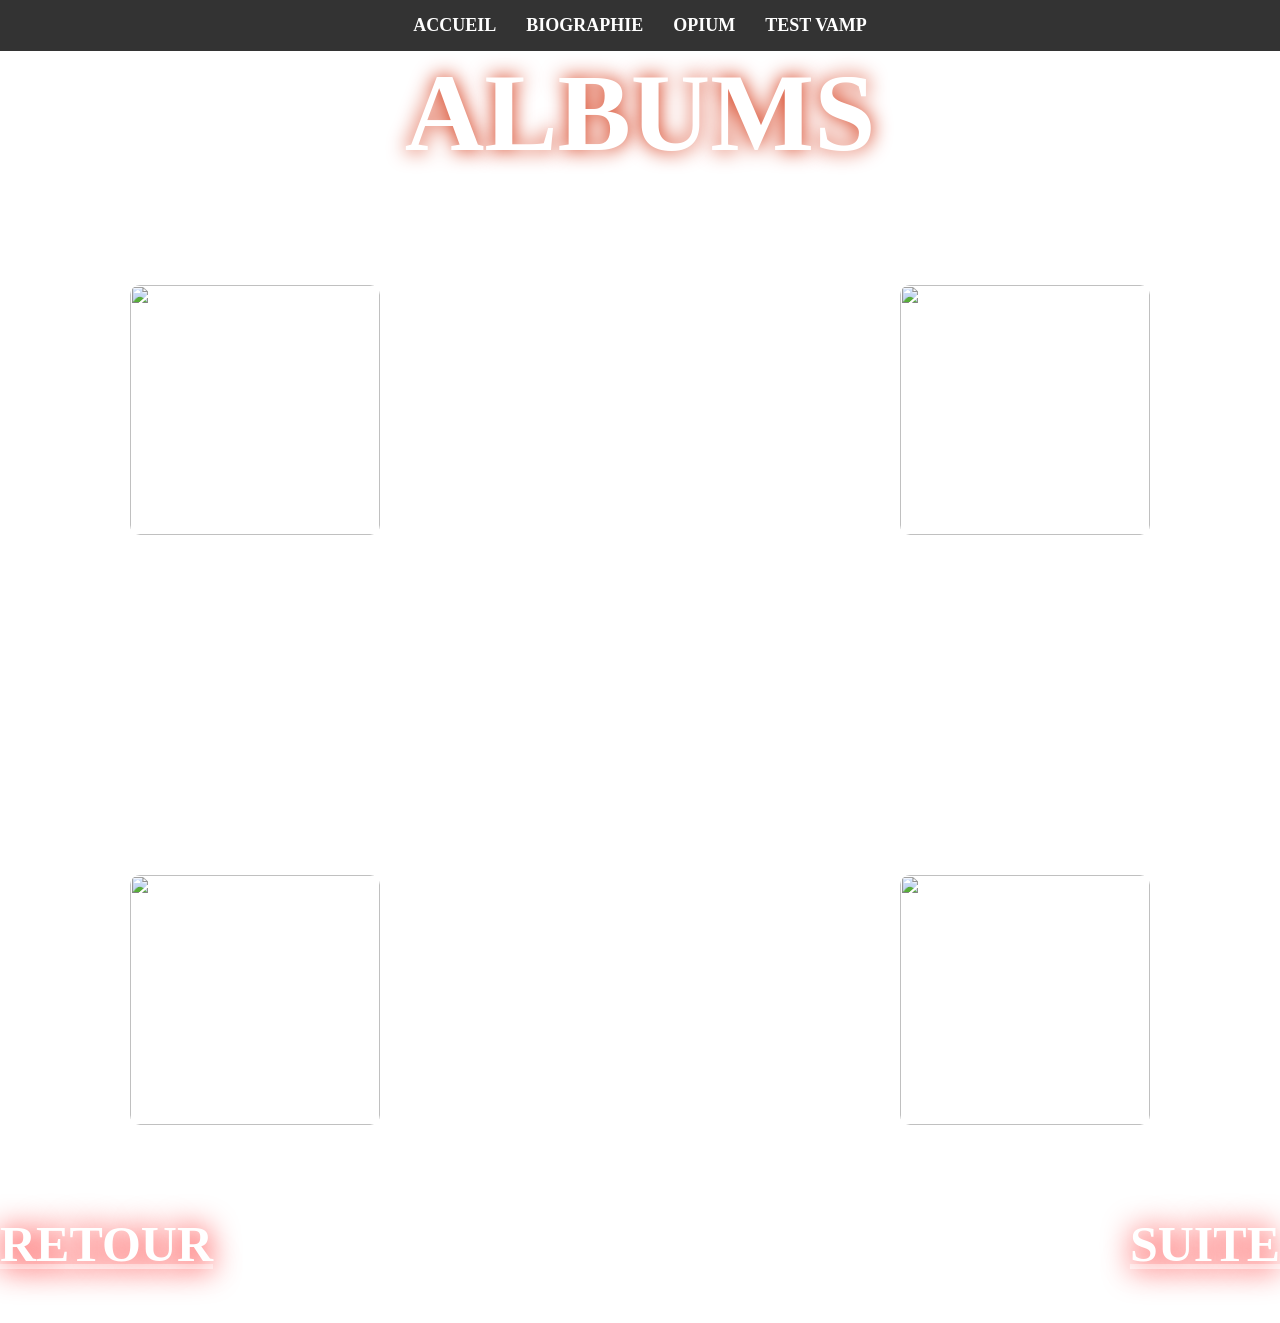
==== albums.html @ 75ca52f2 "Update albums.html" ====
<!DOCTYPE html>
<html lang="fr">
<head>
  <meta charset="UTF-8">
  <meta http-equiv="X-UA-Compatible" content="IE=edge">
  <meta name="viewport" content="width=device-width, initial-scale=1.0">
  <meta name="description" content="Découvrez l'univers d'Opium et de Playboi Carti. Projets 3D et discographie. Site Fan">
  <link rel="icon" type="image/png" href="https://external-content.duckduckgo.com/iu/?u=https%3A%2F%2Fcdn.thommen.it%2Fcmtyone%2Fprod%2Fimages%2Fplayboy_carti_for_supreme.width-800.jpg&f=1&nofb=1&ipt=9789120958dce6ffddf3f171e66495fcc05212a93f11af8ffb2229f510e140c9">
  <script defer src="https://cloud.umami.is/script.js" data-website-id="02c1eb8c-1941-4640-a009-0ea5e2f98c2b"></script>
  <style>
   body{
  margin: 0;
  background-image: url(https://external-content.duckduckgo.com/iu/?u=https%3A%2F%2Fi.ytimg.com%2Fvi%2F_o3WZ1c2r4I%2Fmaxresdefault.jpg%3Fsqp%3D-oaymwEmCIAKENAF8quKqQMa8AEB-AHOBYAC0AWKAgwIABABGGUgZShlMA8%3D%26rs%3DAOn4CLA2Gcr5ax_q1XHpjLlZBQma5NJuzg&f=1&nofb=1&ipt=e4a99065d6e7037354c62e83ba6f0ce55c24de8db024f26bb0fffd9d2e3e9006);
  background-repeat: no-repeat;
  background-size: cover;
  background-position: center;
}


h1{
  margin: 50px;
  font-family: Times;
  color: white;
  text-shadow: 0 0 20px #D12600;
  font-size: 110px;
  text-align: center;
}



.CARTE {
  width: 250px;
  height: 250px;
  margin: 20px;
}

.carte {
  width: 100%;
  height: 100%;
}

.carte-interieur {
  width: 100%;
  height: 100%;
  position: relative;
  transition: transform 1.3s;
  transform-style: preserve-3d;
}

.CARTE:hover .carte-interieur{
  transform: rotateY(180deg);
}

.carte-face, .carte-dos{
  position: absolute;
  width:  100%;
  height: 100%;
  backface-visibility: hidden;
  border-radius: 10px;
  overflow: hidden;
}

.carte-face img{
  width: 100%;
  height: 100%;
  object-fit: cover;
  display: block;
}

.carte-dos{
  background: linear-gradient(135deg, lightgray, black);
  color: white;
  display: flex;
  flex-direction: column;
  justify-content: center;
  transform: rotateY(180deg);
  padding: 10px;
  text-align: center;
}

.toute-cartes{
  display: grid;
  grid-template-columns: 1fr 1fr;
  gap: 300px;
  padding: 20px;
  justify-items: center;
}

.retour{
  text-align: left;
}

.navig{
  display: grid;
  grid-template-columns: 1fr 1fr;
}

.suite{
  text-align: right;
}

h2{
  color: white;
  text-shadow: 0 0 20px black;
}

a{
  font-family:'Times', sans-serif;
  font-size: 50px;
  color: white;
}

.text-navig{
  text-shadow: 0 0 30px red;
  font-size: 50px;
}

.easteregg-évidemment-en-lien-avec-Playboi-Carti{
  color: transparent;
  font-size: 10px;
}

nav {
    position: fixed;
    top: 0px;
    left: 0px;
    width: 100%;
    background-color: #333;
    padding: 15px 0;
}

nav ul {
    list-style: none;
    display: flex;
    justify-content: center;
    gap: 30px;
    margin: 0px;
    padding: 0px;
}

nav a {
    color: white;
    text-decoration: none;
    font-weight: bold;
    font-size: 18px;
}

.albums{
  color:white;
  font-weight: bold;
  font-size: 24px;
}

.sons{
  color:white;
  font-weight: bold;
  font-size: 16px;
}


@media (max-width: 768px) {

  body {
    background-attachment: scroll !important;
    background-position: center center !important;
    
  h1 {
    font-size: 42px !important;
    margin-top: 75px !important;
  }

  
  .toute-cartes {
    display: flex !important;
    flex-direction: column !important; 
    align-items: center !important;
    gap: 30px !important;
    padding: 10px !important;
  }

  
  .CARTE {
    width: 80vw !important;
    max-width: 280px !important;
    height: 280px !important;
    margin: 10px 0 !important;
  }

  
  .carte-dos h2 {
    font-size: 20px !important;
  }
  .texte-album {
    font-size: 12px !important;
  }

  
   .navig {
    display: grid !important;
    justify-content: space-between !important;
    width: 100% !important;
    max-width: 100% !important;
    box-sizing: border-box !important;
    padding: 0 20px !important;
    gap: 10px !important;
  }
  
  .text-navig {
    font-size: 20px !important;
  }

  nav a {
    font-size: 13px !important;
  }
  nav ul {
    gap: 12px !important;
  }
}
    
</style>
  <title>PLAYBOI CARTI ALBUMS</title>
</head>

  <body>
  <nav>
        <ul>
            <li><a href="index.html">ACCUEIL</a></li>
            <li><a href="biographie.html">BIOGRAPHIE</a></li>
            <li><a href="opium.html">OPIUM</a></li>
            <li><a href="vamp-test.html">TEST VAMP</a></li>
        </ul>
  </nav>
    <h1> ALBUMS</h1>
    <a href="https://external-content.duckduckgo.com/iu/?u=https%3A%2F%2Fmedia.tenor.com%2F1aFbnAIg-n8AAAAM%2Fwake-up-first-day.gif&f=1&nofb=1&ipt=930246de7f6a9ce33772a8cb289f7130fb6a22ab72357d72f60a4444084109ce" class="easteregg-évidemment-en-lien-avec-Playboi-Carti">EASTER EGG</a>
<div class="toute-cartes">
<div class="CARTE" data-album="1">
    <div class="carte">

        <div class="carte-interieur">
        
          <div class="carte-face">
           <img src="https://wallpapers.com/images/hd/playboi-carti-album-cover-ygbujxjaujeg4m6s.jpg"> 
          </div>
        
          <div class="carte-dos">
            <h2>1er album: <a class="albums" href="https://open.spotify.com/intl-fr/album/4rJgzzfFHAVFhCSt2P4I3j" target="_blank">Playboi Carti</a></h2>
            <p class="texte-album">Ce premier projet de Playboi Carti est sorti en 2017, il a marqué le début de sa carrière. Ce projet contient des sons amblématique comme"<a class="sons" href="https://open.spotify.com/intl-fr/track/1e1JKLEDKP7hEQzJfNAgPl" target="_blank">Magniolia</a>", avec un style trap classique. Les instrumentals sont produitent en majoritées par Pi'erre Bourne.</p>
          </div>
      
        </div>   
    </div>     
</div>


<div class="CARTE" data-album="2">
    <div class="carte">

        <div class="carte-interieur">
        
          <div class="carte-face">
           <img src="https://external-content.duckduckgo.com/iu/?u=https%3A%2F%2Fimages.squarespace-cdn.com%2Fcontent%2Fv1%2F5b7e9b37ec4eb7238e6d6003%2Fa1cc060f-6f8d-4b7d-b3a0-297df8286840%2Fdie-lit-playboi-carti-hi-res-cover.jpg&f=1&nofb=1&ipt=208ea0e6a9898c4af7c0283aa081d854715838b9ca27768c58163f2db02358a6"> 
          </div>
        
          <div class="carte-dos">
            <h2>2ème album: <a class="albums" href="https://open.spotify.com/intl-fr/album/7dAm8ShwJLFm9SaJ6Yc58O" target="_blank">Die Lit</a></h2>
            <p class="texte-album">C'est son premier album en studio sorti en 2018. Cet album est composé de son moins mélodiques mais toujours dans le style de trap moderne, les plus stream de cet album sont: <a class="sons" href="https://open.spotify.com/intl-fr/track/2BJSMvOGABRxokHKB0OI8i" target="_blank">Shoota</a>, <a class="sons" href="https://open.spotify.com/intl-fr/track/500l6Cwe40hkPqS7Sf7ufY" target="_blank">Forein</a> et <a class="sons" href="https://open.spotify.com/intl-fr/track/3L0IKstjUgDFVQAbQIRZRv" target="_blank">R.I.P</a> et encore en parti produit par Pi'erre Bourne. C'est à partir de cet album que Playboi Carti a commencé a créer son propre univers qui va énormement grandir.</p>
          </div>
      
        </div>   
    </div>     
</div>


<div class="CARTE" data-album="3">
    <div class="carte">

        <div class="carte-interieur">
        
          <div class="carte-face">
           <img src="https://external-content.duckduckgo.com/iu/?u=https%3A%2F%2Fhip-hopvibe.com%2Fwp-content%2Fuploads%2F2020%2F12%2Fplayboi-carti-reveals-whole-lo.jpg&f=1&nofb=1&ipt=cadf3cb974893e74cf8285fbef262016ff2e359bdf35bc5dc49b9b34ced525c6"> 
          </div>
        
          <div class="carte-dos">
            <h2>3ème album: <a class="albums" href="https://open.spotify.com/intl-fr/album/2QRedhP5RmKJiJ1i8VgDGR" target="_blank">Whole Lotta Red</a></h2>
            <p class="texte-album">Cet album sorti en 2020, l'a définitivement propulser comme une figure emblématique du rap américain moderne. L'album montre un style audacieux plus punk même "vamp". Les sons sont très écouté encore aujourd'hui comme <a class="sons" href="https://open.spotify.com/intl-fr/track/29TPjc8wxfz4XMn21O7VsZ" target="_blank">Sky</a>, <a class="sons" href="https://open.spotify.com/intl-fr/track/15JRvf02KKGHKgC31jrpuh" target="_blank">Meh</a> ou <a class="sons" href="https://open.spotify.com/intl-fr/track/2lLG56qpLP3UbcLuzMvkWX" target="_blank">Stop Breathing</a> . Il y a eu un "remake" de cette album  pour Noël 2025. </p>
          </div>
      
        </div>   
    </div>     
</div>


<div class="CARTE" data-album="4">
    <div class="carte">

        <div class="carte-interieur">
        
          <div class="carte-face">
           <img src="https://external-content.duckduckgo.com/iu/?u=http%3A%2F%2Fiammusicmerch.com%2Fcdn%2Fshop%2Ffiles%2Fblack_iammusic.png%3Fheight%3D628%26pad_color%3Dffffff%26v%3D1725483559%26width%3D1200&f=1&nofb=1&ipt=a56fd4e8f07e2b18366c5f9b11c6ec0df782181c6b2f5a7bd11fdee776c257b5"> 
          </div>
        
            <div class="carte-dos">
              <h2>4ème album: <a class="albums" href="https://open.spotify.com/intl-fr/album/0fSfkmx0tdPqFYkJuNX74a" target="_blank">MUSIC</a></h2>
              <p class="texte-album">L'album de Playboi Carti le plus écouté (actuellement 2,5mld de stream) est son chef d'oeuvre. Sorti en 2025 avec 4ans de retard, toujours dans une direction artistique "vamp" et trap avec des sons emblématique comme  <a class="sons" href="https://open.spotify.com/intl-fr/track/6iycYUk3oB0NPMdaDUrN1w" target="_blank">Evil Jordan</a>, les featuring sont très présent avec des grands noms comme Skepta ( <a class="sons" href="https://open.spotify.com/intl-fr/track/4evMMKc2HD6fV9slMfgkMx" target="_blank">Toxic</a>), Travis Scott ( <a class="sons" href="https://open.spotify.com/intl-fr/track/2cjhSZd6uZIrp4ddxvvBdn" target="_blank">Backr00m</a>,  <a class="sons" href="https://open.spotify.com/intl-fr/track/3VdooJLOy4tLxKpnn46SMP" target="_blank">Crush</a>) ou même Kendrick Lamar ( <a class="sons" href="https://open.spotify.com/intl-fr/track/0rNgWFQJtfttOYIHfDOHCg" target="_blank">Backd00r</a>)</p>
            </div>
      
          </div>   
      </div>
  </div>

</div>

    
 
<div class="navig">
 
  <div class="retour">
      <a href="biographie.html"><h3 class="text-navig">RETOUR</h3></a>
  </div>

  <div class="suite">
      <a href="opium.html"><h3 class="text-navig">SUITE</h3></a>
  </div>
  
</div>
    

<audio id="audio-album1" src="pierre-bourne.mp3" preload="auto"></audio>
<audio id="audio-album2" src="wake-up.mp3" preload="auto"></audio>
<audio id="audio-album3" src="what.mp3" preload="auto"></audio>
<audio id="audio-album4" src="seyuh.mp3" preload="auto"></audio>
    
<audio id="audio-touche1" src="CARTII.mp3" preload="auto"></audio>
<audio id="audio-touche2" src="what.mp3" preload="auto"></audio>
<audio id="audio-touche3" src="seyuh.mp3" preload="auto"></audio>



<script>
    const cartes = document.querySelectorAll('.CARTE');
    cartes.forEach(carte => {
      const albumId = carte.getAttribute('data-album');
      const audio = document.getElementById(`audio-album${albumId}`);
      if (audio) {
        carte.addEventListener('mouseenter', () => {
          audio.currentTime = 0;
          audio.play().catch(e => console.log(e));
        });
      }


  </script>

    
  <script src="sound-shortcuts.js"></script>

    
  </body>

</html>
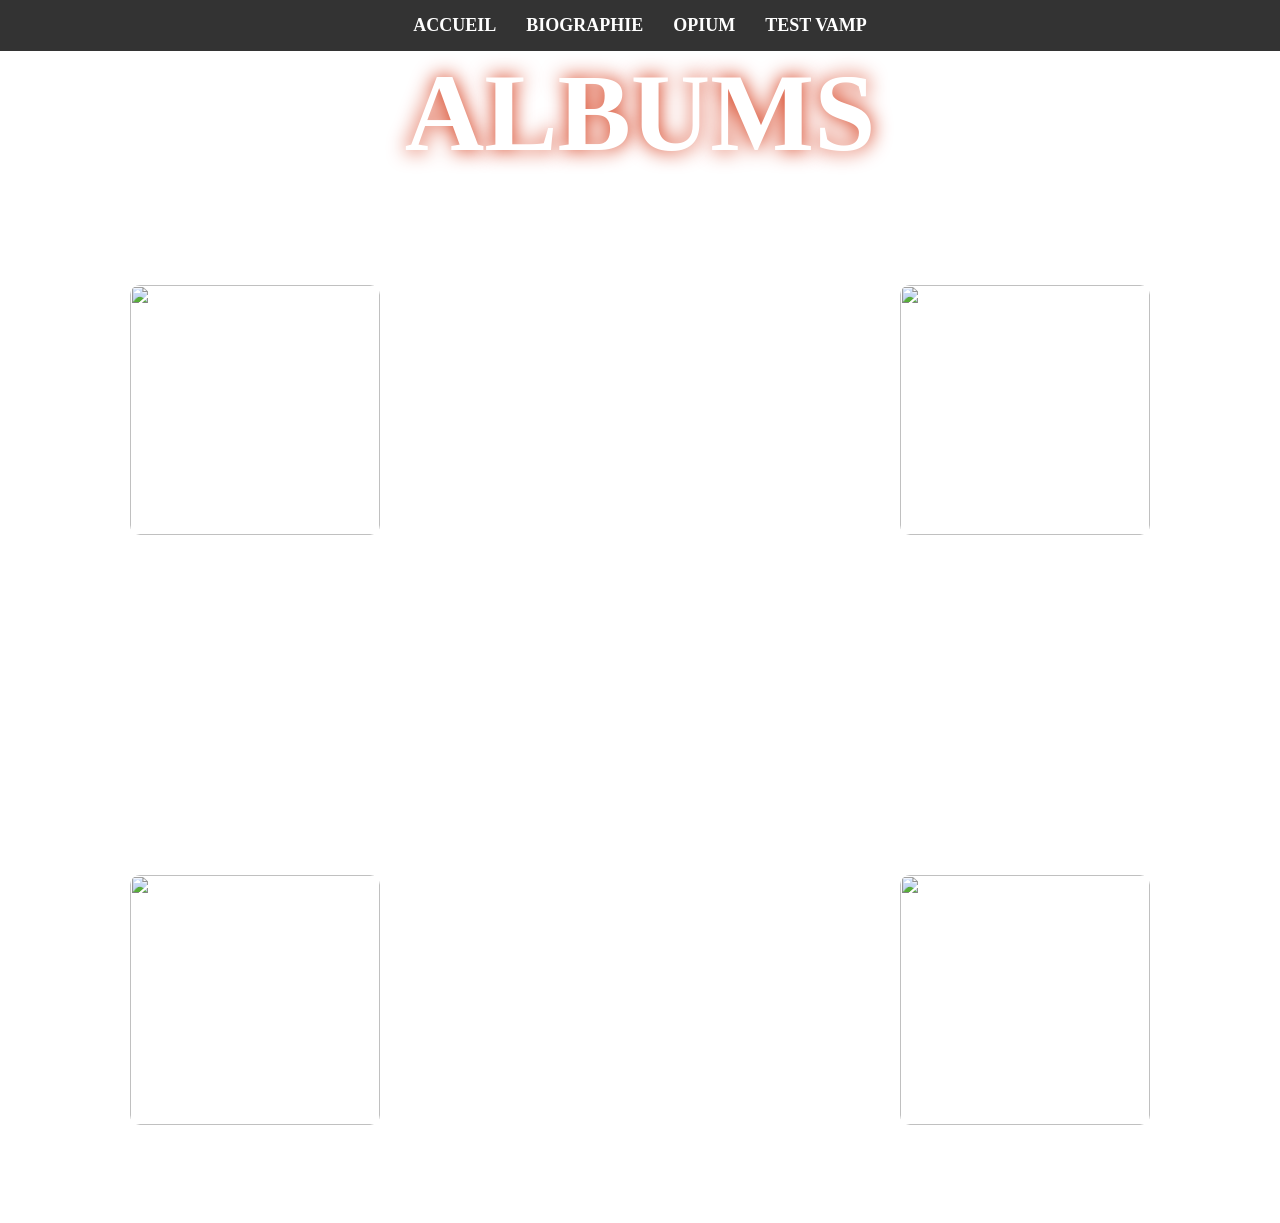
==== commit 503b140a: "Update albums.html" ====
--- a/albums.html
+++ b/albums.html
@@ -163,7 +163,7 @@
   body {
     background-attachment: scroll !important;
     background-position: center center !important;
-    
+  }   
   h1 {
     font-size: 42px !important;
     margin-top: 75px !important;
@@ -313,15 +313,8 @@
     
  
 <div class="navig">
- 
-  <div class="retour">
-      <a href="biographie.html"><h3 class="text-navig">RETOUR</h3></a>
-  </div>
-
-  <div class="suite">
-      <a href="opium.html"><h3 class="text-navig">SUITE</h3></a>
-  </div>
-  
+  <a href="biographie.html" class="btn-navig">← RETOUR</a>
+  <a href="opium.html" class="btn-navig">SUITE →</a>
 </div>
     
 
@@ -347,7 +340,7 @@
           audio.play().catch(e => console.log(e));
         });
       }
-
+    });
 
   </script>
 
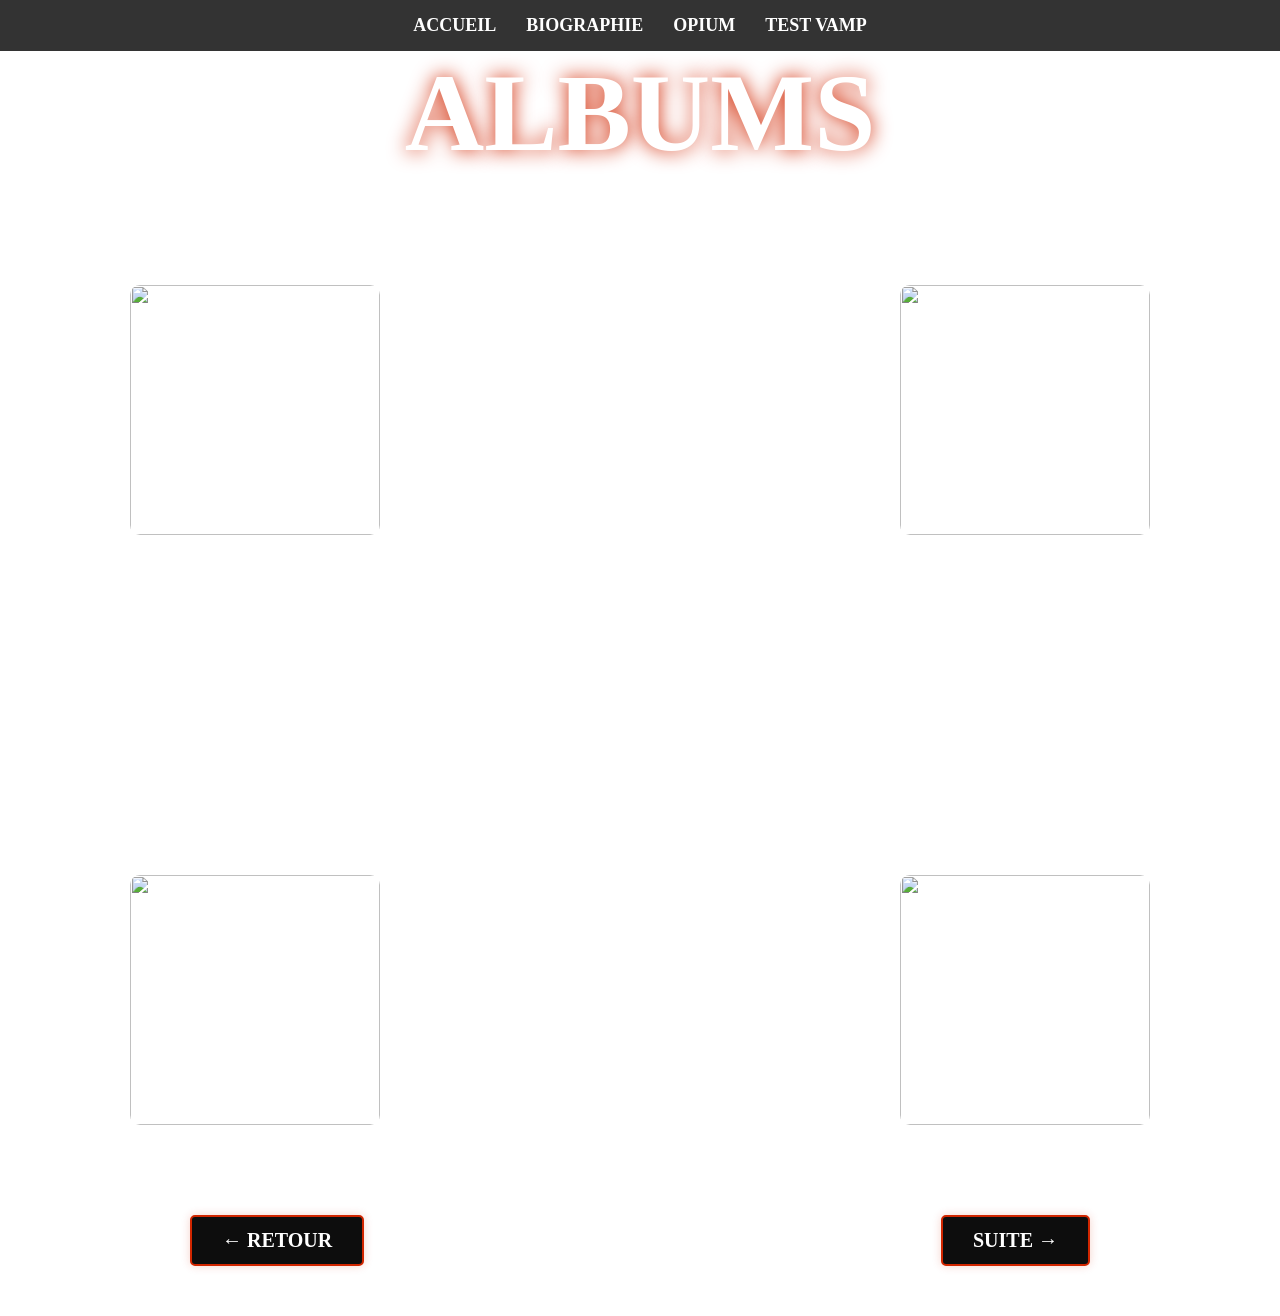
==== commit 04bfe89e: "Update albums.html" ====
--- a/albums.html
+++ b/albums.html
@@ -86,17 +86,39 @@
   justify-items: center;
 }
 
-.retour{
-  text-align: left;
-}
-
-.navig{
-  display: grid;
-  grid-template-columns: 1fr 1fr;
-}
-
-.suite{
-  text-align: right;
+.navig {
+  display: flex;
+  justify-content: space-between;
+  max-width: 900px;
+  margin: 50px auto;
+  padding: 0 20px;
+}
+
+.btn-navig {
+  display: inline-block;
+  text-decoration: none;
+  font-family: 'Times', sans-serif;
+  font-size: 20px;
+  font-weight: bold;
+  color: white;
+  background-color: #0d0d0d;
+  border: 2px solid #D12600;
+  padding: 12px 30px;
+  border-radius: 5px;
+  box-shadow: 0 0 10px rgba(209, 38, 0, 0.2);
+  transition: all 0.4s ease;
+}
+
+.btn-navig:hover {
+  background-color: #D12600;
+  color: black;
+  box-shadow: 0 0 25px #D12600;
+  transform: translateY(-3px);
+  cursor: pointer;
+}
+
+.btn-navig:active {
+  transform: translateY(1px);
 }
 
 h2{
@@ -110,10 +132,6 @@
   color: white;
 }
 
-.text-navig{
-  text-shadow: 0 0 30px red;
-  font-size: 50px;
-}
 
 .easteregg-évidemment-en-lien-avec-Playboi-Carti{
   color: transparent;
@@ -196,18 +214,23 @@
 
   
    .navig {
-    display: grid !important;
+    display: flex !important;
     justify-content: space-between !important;
     width: 100% !important;
     max-width: 100% !important;
     box-sizing: border-box !important;
-    padding: 0 20px !important;
+    padding: 0 15px !important;
     gap: 10px !important;
-  }
-  
-  .text-navig {
-    font-size: 20px !important;
-  }
+    margin: 30px auto !important;
+  }
+  
+  .btn-navig {
+    font-size: 15px !important;
+    padding: 10px 20px !important;
+    flex: 1;
+    text-align: center;
+  }
+
 
   nav a {
     font-size: 13px !important;
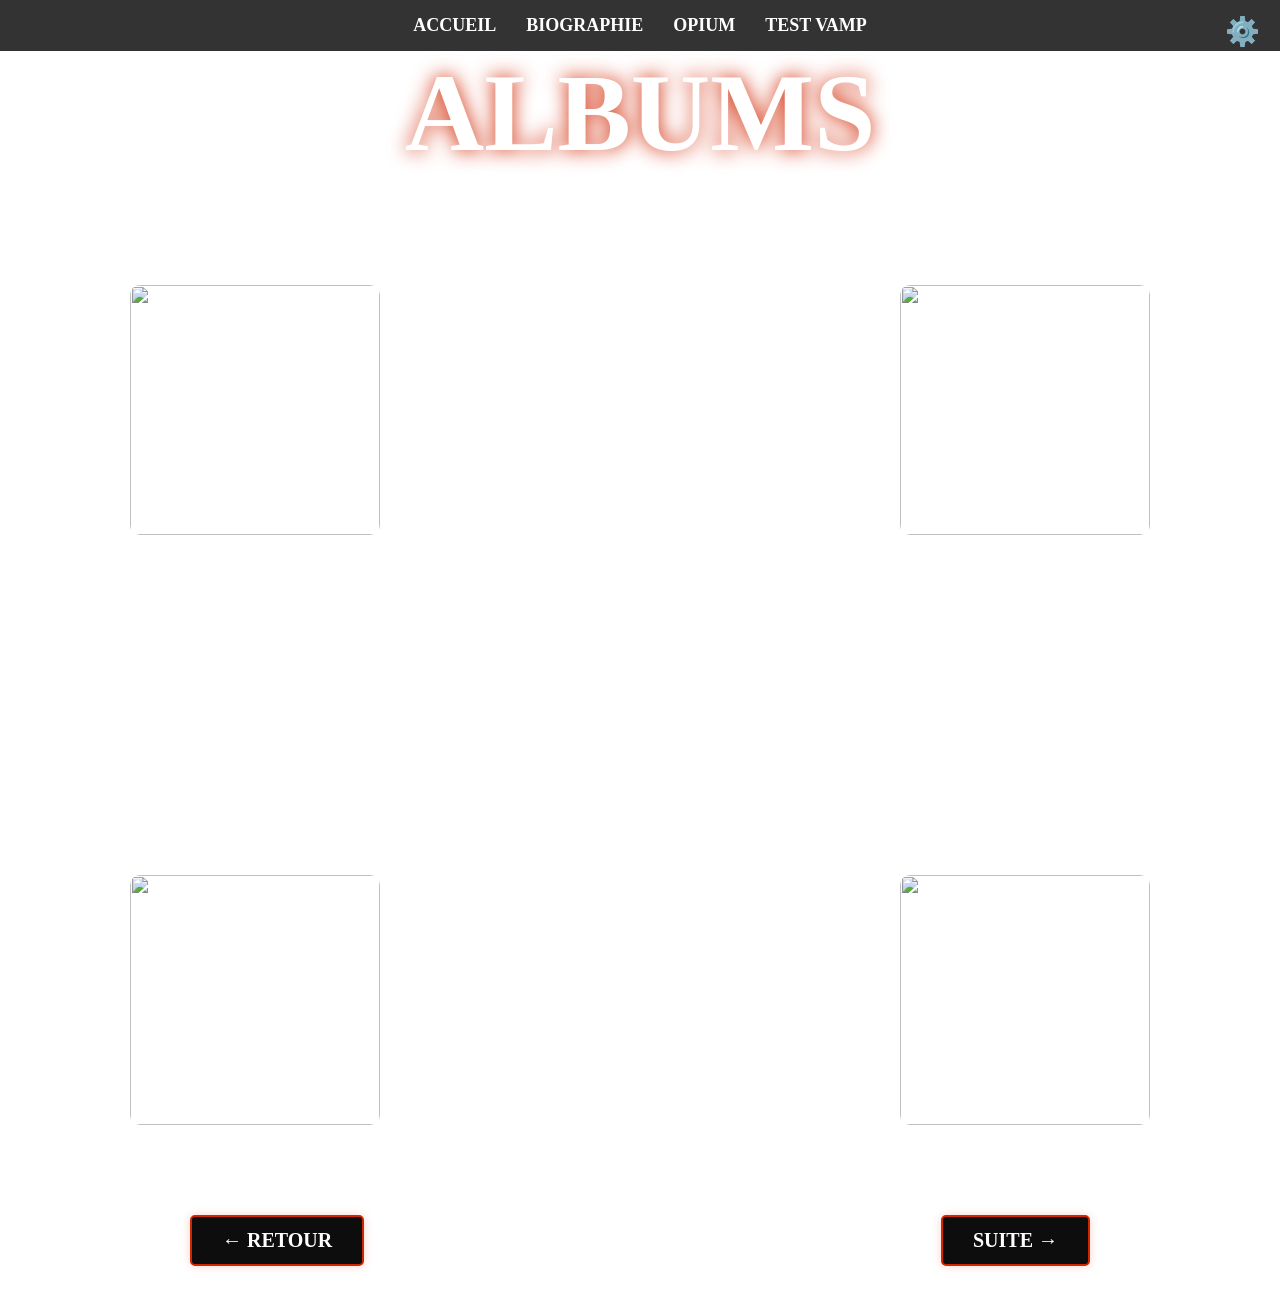
==== commit 9ebcbc32: "Update albums.html" ====
--- a/albums.html
+++ b/albums.html
@@ -175,7 +175,98 @@
   font-size: 16px;
 }
 
-
+#param-logo {
+  position: fixed;
+  top: 15px;
+  right: 20px;
+  font-size: 28px;
+  color: white;
+  cursor: pointer;
+  z-index: 2000;
+  transition: transform 0.3s ease;
+}
+
+#param-logo:hover {
+  transform: rotate(45deg);
+  text-shadow: 0 0 10px #D12600;
+}
+
+#param-menu {
+  position: fixed;
+  top: 0;
+  left: 0;
+  width: 100%;
+  height: 100%;
+  background-color: rgba(0, 0, 0, 0.8);
+  display: flex;
+  justify-content: center;
+  align-items: center;
+  z-index: 3000;
+  transition: opacity 0.3s ease;
+}
+
+#param-menu.hidden {
+  display: none;
+}
+
+.menu-contenu {
+  background-color: #0d0d0d;
+  border: 2px solid #D12600;
+  border-radius: 10px;
+  padding: 30px;
+  width: 90%;
+  max-width: 400px;
+  color: white;
+  font-family: 'Times', sans-serif;
+  position: relative;
+  box-shadow: 0 0 20px rgba(209, 38, 0, 0.4);
+}
+
+#menu-fermer {
+  position: absolute;
+  top: 10px;
+  right: 15px;
+  font-size: 30px;
+  cursor: pointer;
+  color: gray;
+}
+
+#menu-fermer:hover {
+  color: #D12600;
+}
+
+.menu-contenu h2 {
+  text-align: center;
+  color: #D12600;
+  margin-top: 0;
+}
+
+.section-menu {
+  margin-top: 25px;
+  border-bottom: 1px dashed #333;
+  padding-bottom: 15px;
+}
+
+.section-menu h3 {
+  font-size: 18px;
+  margin-bottom: 10px;
+}
+
+.section-menu ul {
+  list-style: none;
+  padding: 0;
+  margin: 0;
+}
+
+.section-menu li {
+  margin-bottom: 8px;
+  font-size: 16px;
+}
+
+#volume-slider {
+  width: 100%;
+  accent-color: #D12600;
+}
 @media (max-width: 768px) {
 
   body {
@@ -253,6 +344,31 @@
             <li><a href="vamp-test.html">TEST VAMP</a></li>
         </ul>
   </nav>
+
+<div id="param-logo">⚙️</div>
+
+<div id="param-menu" class="hidden">
+  <div class="menu-contenu">
+    <span id="menu-fermer">&times;</span>
+    <h2>PARAMÈTRES</h2>
+    
+    <div class="section-menu">
+      <h3>Volume Général</h3>
+      <input type="range" id="volume-slider" min="0" max="1" step="0.1" value="1">
+    </div>
+
+    <div class="section-menu">
+      <h3>Raccourcis Clavier</h3>
+      <ul>
+        <li><strong>C</strong> : Jouer le son Carti</li>
+        <li><strong>F</strong> : Jouer le son What</li>
+        <li><strong>S</strong> : Jouer le son Seyuh</li>
+        <li><strong>← / →</strong> : Changer de page</li>
+      </ul>
+    </div>
+  </div>
+</div>
+    
     <h1> ALBUMS</h1>
     <a href="https://external-content.duckduckgo.com/iu/?u=https%3A%2F%2Fmedia.tenor.com%2F1aFbnAIg-n8AAAAM%2Fwake-up-first-day.gif&f=1&nofb=1&ipt=930246de7f6a9ce33772a8cb289f7130fb6a22ab72357d72f60a4444084109ce" class="easteregg-évidemment-en-lien-avec-Playboi-Carti">EASTER EGG</a>
 <div class="toute-cartes">
@@ -369,8 +485,64 @@
 
     
   <script src="sound-shortcuts.js"></script>
-
-    
+    
+<script>
+window.addEventListener('keydown', (rencontre) => {
+  if (rencontre.key === 'ArrowLeft') {
+    window.location.href = 'biographie.html';
+  }
+  if (rencontre.key === 'ArrowRight') {
+    window.location.href = 'opium.html';
+  }
+});
+</script>
+
+<script>
+  const paramLogo = document.getElementById('param-logo');
+const paramMenu = document.getElementById('param-menu');
+const menuFermer = document.getElementById('menu-fermer');
+const volumeSlider = document.getElementById('volume-slider');
+
+
+const volumeSauvegarde = localStorage.getItem('volumeGeneral');
+if (volumeSauvegarde !== null) {
+  volumeSlider.value = volumeSauvegarde; 
+ 
+  document.querySelectorAll('audio').forEach(audio => {
+    audio.volume = volumeSauvegarde;
+  });
+}
+
+
+paramLogo.addEventListener('click', () => {
+  paramMenu.classList.remove('hidden');
+});
+
+
+menuFermer.addEventListener('click', () => {
+  paramMenu.classList.add('hidden');
+});
+
+
+paramMenu.addEventListener('click', (e) => {
+  if (e.target === paramMenu) {
+    paramMenu.classList.add('hidden');
+  }
+});
+
+
+volumeSlider.addEventListener('input', (e) => {
+  const volumeValue = e.target.value;
+  
+  
+  document.querySelectorAll('audio').forEach(audio => {
+    audio.volume = volumeValue;
+  });
+  
+  
+  localStorage.setItem('volumeGeneral', volumeValue);
+});
+</script>
   </body>
 
 </html>
